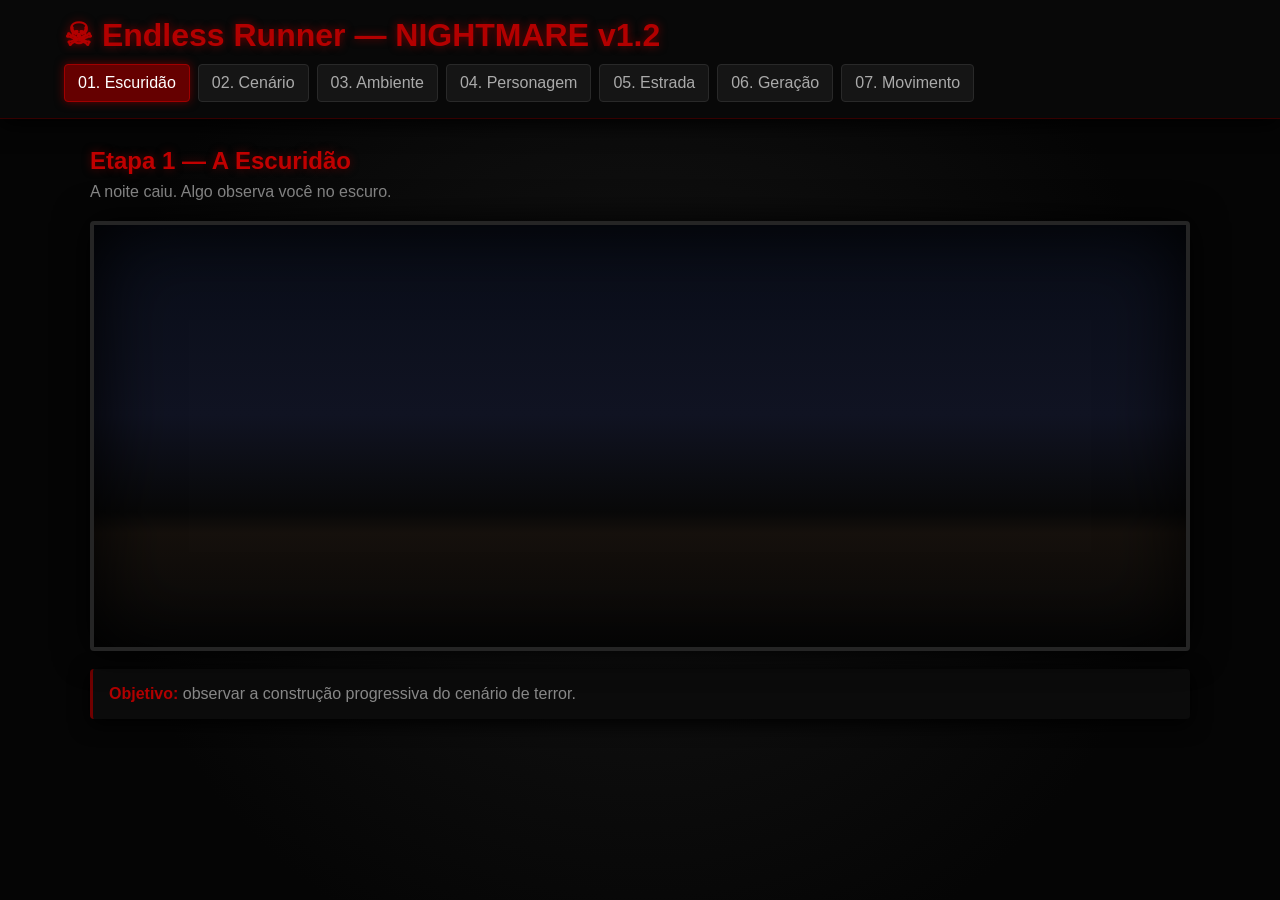
==== endless-runner-v1-2-cenario-continuo/01-ceu.html @ 24f3699d "Add files via upload" ====
<!DOCTYPE html>
<html lang="pt-BR">

<head>
    <meta charset="UTF-8">
    <meta name="viewport" content="width=device-width, initial-scale=1.0">

    <title>Endless Runner — Etapa 1 — A Escuridão</title>

    <link rel="stylesheet" href="css/style.css">
</head>

<body>

    <header>

        <h1>☠ Endless Runner — NIGHTMARE v1.2</h1>

        <nav>
            <a href="01-ceu.html" class="ativo">01. Escuridão</a>
            <a href="02-cenario.html">02. Cenário</a>
            <a href="03-ambiente.html">03. Ambiente</a>
            <a href="04-personagem.html">04. Personagem</a>
            <a href="05-chao.html">05. Estrada</a>
            <a href="06-geracao.html">06. Geração</a>
            <a href="07-movimento.html">07. Movimento</a>
        </nav>

    </header>

    <main>

        <section class="introducao">

            <h2>Etapa 1 — A Escuridão</h2>

            <p>
                A noite caiu. Algo observa você no escuro.
            </p>

        </section>

        <section class="cena">

        </section>

        <section class="informacao">

            <span class="destaque">Objetivo:</span>

            observar a construção progressiva do cenário de terror.

        </section>

    </main>

</body>

</html>
---- endless-runner-v1-2-cenario-continuo/css/style.css ----
* {
    margin: 0;
    padding: 0;
    box-sizing: border-box;
}



:root {
    --green: #8b0000;
    --dark: #050505;
    --panel: #0d0d0d;
    --red: #b30000;
    --blood: #650000;
    --gray: #202020;
}




body {
    min-height: 100vh;

    font-family: Arial, sans-serif;

    background:
        radial-gradient(
            circle at center,
            #151515 0%,
            #050505 70%
        );

    color: #d6d6d6;
}


header {
    background: #080808;

    padding: 16px 5%;

    border-bottom: 1px solid #360000;

    box-shadow:
        0 5px 20px #000;
}


header h1 {
    margin-bottom: 10px;

    color: #b30000;

    text-shadow:
        0 0 8px #700000;
}




nav {
    display: flex;

    flex-wrap: wrap;

    gap: 8px;
}


nav a {
    color: #aaa;

    text-decoration: none;

    background: #151515;

    padding: 9px 13px;

    border-radius: 4px;

    border: 1px solid #292929;
}


nav a:hover,
nav a.ativo {
    background: #650000;

    color: #fff;

    border-color: #a00000;

    box-shadow:
        0 0 10px #650000;
}



main {
    width: min(1100px, 92%);

    margin: 28px auto;
}



.introducao {
    margin-bottom: 20px;
}


.introducao h2 {
    color: #c00000;

    text-shadow:
        0 0 8px #500000;
}


.introducao p {
    margin-top: 8px;

    color: #888;
}



.cena {
    position: relative;

    height: 430px;

    overflow: hidden;

    border-radius: 4px;

    background:
        linear-gradient(
            #090d18 0%,
            #101322 45%,
            #080808 68%,
            #15100c 73%,
            #080808 100%
        );

    border: 4px solid #252525;

    box-shadow:
        0 0 35px #000,
        inset 0 0 80px #000;
}


.sol {
    position: absolute;

    width: 70px;
    height: 70px;

    right: 9%;
    top: 9%;

    border-radius: 50%;

    background:
        radial-gradient(
            circle,
            #d7d7d7,
            #929292
        );

    box-shadow:
        0 0 25px #777;
}


.nuvem {
    position: absolute;

    width: 120px;
    height: 35px;

    border-radius: 30px;

    background: #161616;

    opacity: .95;
}


.nuvem::before,
.nuvem::after {
    content: "";

    position: absolute;

    border-radius: 50%;

    background: inherit;
}


.nuvem::before {
    width: 48px;
    height: 48px;

    left: 18px;
    bottom: 8px;
}


.nuvem::after {
    width: 60px;
    height: 60px;

    right: 18px;
    bottom: 5px;
}



.montanha {
    position: absolute;

    bottom: 27%;

    width: 0;
    height: 0;

    border-left: 150px solid transparent;

    border-right: 150px solid transparent;

    border-bottom: 180px solid #121212;

    filter:
        drop-shadow(
            0 0 8px #000
        );
}




.arvore {
    position: absolute;

    bottom: 27%;

    width: 22px;
    height: 80px;

    background: #17100c;

    box-shadow:
        3px 0 0 #080808;
}


.arvore::before {
    content: "";

    position: absolute;

    width: 85px;
    height: 85px;

    left: -31px;
    top: -65px;

    border-radius: 50%;

    background:
        radial-gradient(
            circle,
            #111 0%,
            #080808 65%,
            #030303 100%
        );
}


.objeto-cenario {
    position: absolute;

    z-index: 6;

    bottom: 27%;
}



.personagem {
    position: absolute;

    left: 16%;

    bottom: 27%;

    width: 42px;
    height: 62px;

    border-radius: 18px 18px 10px 10px;

    background: #161616;

    border: 3px solid #050505;

    z-index: 10;

    box-shadow:
        0 0 12px #000;
}


.personagem::before {
    content: "";

    position: absolute;

    width: 34px;
    height: 34px;

    left: 1px;
    top: -31px;

    border-radius: 50%;

    background: #777;

    border: 3px solid #222;
}


.personagem::after {
    content: "";

    position: absolute;

    width: 12px;
    height: 10px;

    left: 12px;
    bottom: -10px;

    border-radius: 50%;

    background: #050505;

    box-shadow:
        17px 0 #050505;
}




.hud {
    position: absolute;

    top: 18px;
    left: 18px;
    right: 18px;

    display: flex;

    justify-content: space-between;

    z-index: 50;
}


.hud span {
    background: #050505dd;

    padding: 8px 12px;

    border-radius: 4px;

    border: 1px solid #380000;

    color: #aaa;

    box-shadow:
        0 0 8px #000;
}



.faixa {
    position: absolute;

    bottom: 27%;

    left: 0;

    width: 100%;
    height: 6px;

    background: #241b15;

    z-index: 5;
}




.chao {
    position: absolute;

    left: 0;
    right: 0;

    bottom: 0;

    height: 27%;

    background:
        repeating-linear-gradient(
            90deg,
            #17120e 0 35px,
            #0d0a08 35px 42px
        );

    box-shadow:
        inset 0 15px 25px #000;
}



.informacao {
    margin-top: 18px;

    padding: 16px;

    background: #0b0b0b;

    border-radius: 4px;

    border-left: 3px solid #700000;

    color: #888;

    box-shadow:
        0 5px 20px #000;
}


.destaque {
    color: #b00000;

    font-weight: bold;
}



.controles {
    margin-top: 15px;

    display: flex;

    gap: 10px;

    flex-wrap: wrap;
}


.controles button {
    border: 1px solid #760000;

    border-radius: 4px;

    padding: 10px 14px;

    cursor: pointer;

    background: #390000;

    color: #ddd;

    font-weight: bold;

    box-shadow:
        0 0 10px #250000;
}


.controles button:hover {
    background: #650000;

    border-color: #b00000;
}




@media (max-width: 700px) {

    .cena {
        height: 360px;
    }


    .hud {
        flex-direction: column;

        gap: 6px;
    }

}
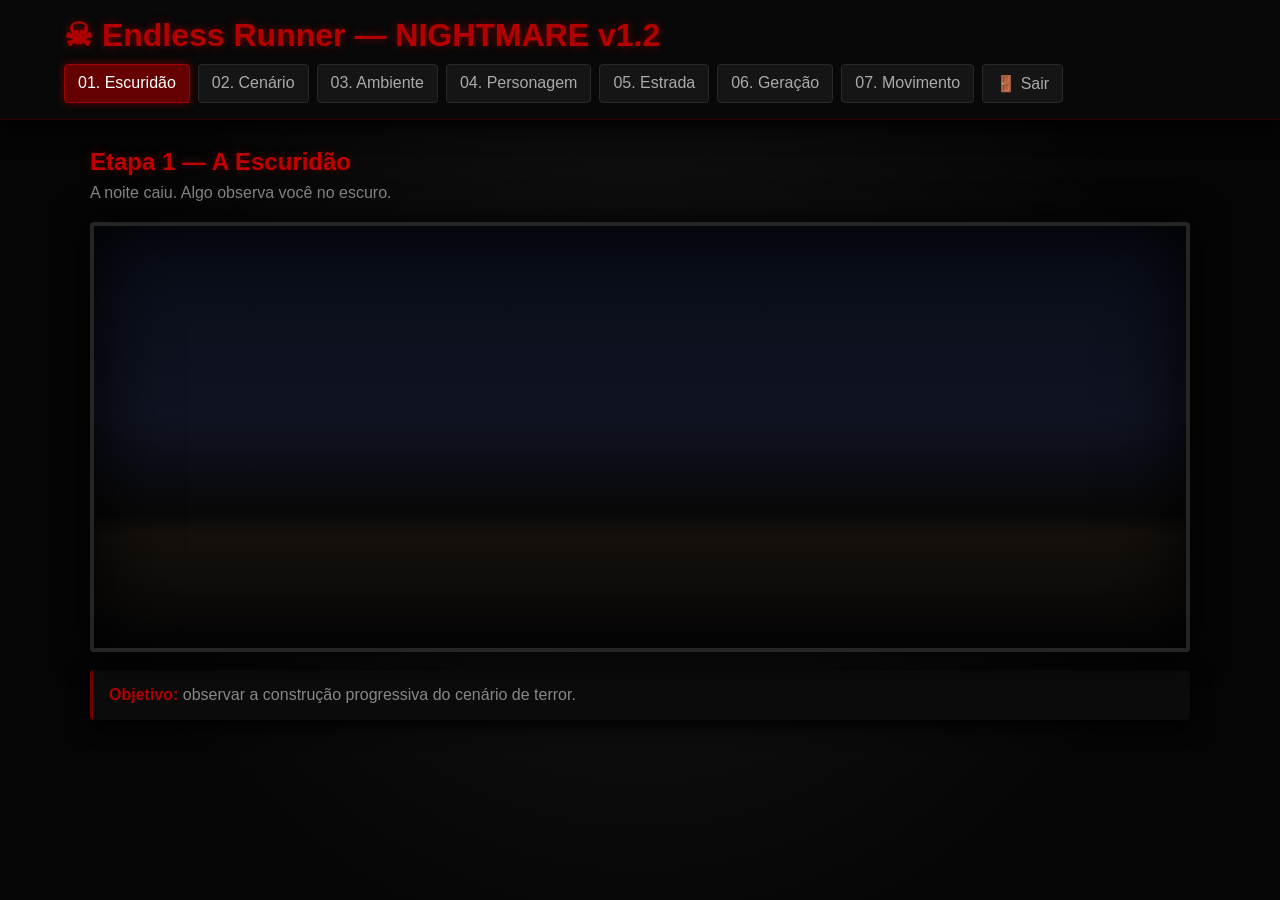
==== commit bbb1b6e8: "Atualizar o 01-ceu.html" ====
--- a/endless-runner-v1-2-cenario-continuo/01-ceu.html
+++ b/endless-runner-v1-2-cenario-continuo/01-ceu.html
@@ -1,59 +1,40 @@
 <!DOCTYPE html>
 <html lang="pt-BR">
-
 <head>
-    <meta charset="UTF-8">
-    <meta name="viewport" content="width=device-width, initial-scale=1.0">
-
-    <title>Endless Runner — Etapa 1 — A Escuridão</title>
-
-    <link rel="stylesheet" href="css/style.css">
+  <meta charset="UTF-8" />
+  <meta name="viewport" content="width=device-width, initial-scale=1.0" />
+  <title>Endless Runner — Etapa 1 — A Escuridão</title>
+  <link rel="stylesheet" href="css/style.css" />
 </head>
-
 <body>
 
-    <header>
+  <header>
+    <h1>☠ Endless Runner — NIGHTMARE v1.2</h1>
+    <nav>
+      <a href="01-ceu.html" class="ativo">01. Escuridão</a>
+      <a href="02-cenario.html">02. Cenário</a>
+      <a href="03-ambiente.html">03. Ambiente</a>
+      <a href="04-personagem.html">04. Personagem</a>
+      <a href="05-chao.html">05. Estrada</a>
+      <a href="06-geracao.html">06. Geração</a>
+      <a href="07-movimento.html">07. Movimento</a>
+      <a href="index.html" class="btn-sair">🚪 Sair</a>
+    </nav>
+  </header>
 
-        <h1>☠ Endless Runner — NIGHTMARE v1.2</h1>
+  <main>
+    <section class="introducao">
+      <h2>Etapa 1 — A Escuridão</h2>
+      <p>A noite caiu. Algo observa você no escuro.</p>
+    </section>
 
-        <nav>
-            <a href="01-ceu.html" class="ativo">01. Escuridão</a>
-            <a href="02-cenario.html">02. Cenário</a>
-            <a href="03-ambiente.html">03. Ambiente</a>
-            <a href="04-personagem.html">04. Personagem</a>
-            <a href="05-chao.html">05. Estrada</a>
-            <a href="06-geracao.html">06. Geração</a>
-            <a href="07-movimento.html">07. Movimento</a>
-        </nav>
+    <section class="cena"></section>
 
-    </header>
+    <section class="informacao">
+      <span class="destaque">Objetivo:</span> observar a construção progressiva do cenário de terror.
+    </section>
+  </main>
 
-    <main>
-
-        <section class="introducao">
-
-            <h2>Etapa 1 — A Escuridão</h2>
-
-            <p>
-                A noite caiu. Algo observa você no escuro.
-            </p>
-
-        </section>
-
-        <section class="cena">
-
-        </section>
-
-        <section class="informacao">
-
-            <span class="destaque">Objetivo:</span>
-
-            observar a construção progressiva do cenário de terror.
-
-        </section>
-
-    </main>
-
+  <script src="js/comum.js"></script>
 </body>
-
 </html>
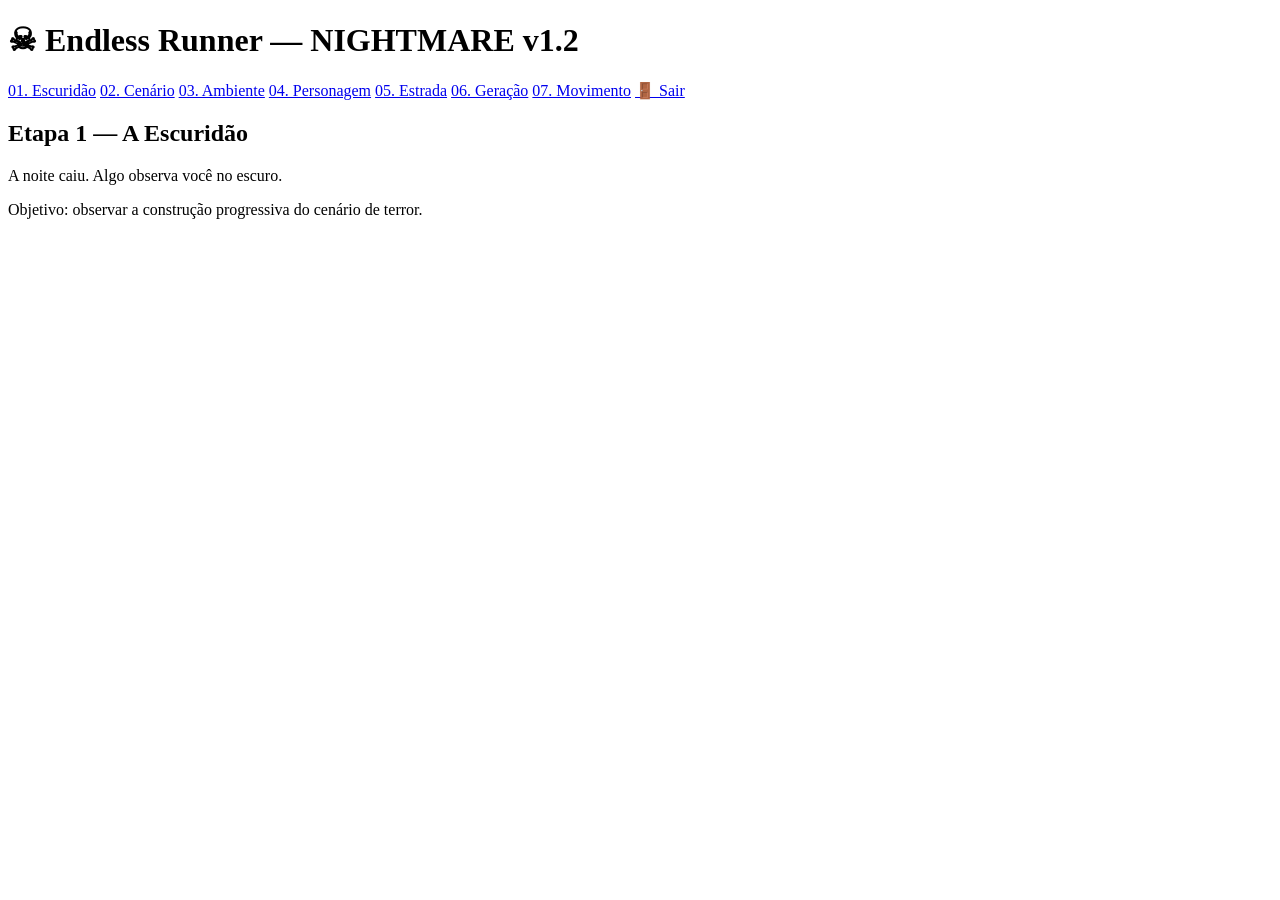
==== commit b58d9728: "Atualizar o 01-ceu.html" ====
--- a/endless-runner-v1-2-cenario-continuo/01-ceu.html
+++ b/endless-runner-v1-2-cenario-continuo/01-ceu.html
@@ -4,7 +4,7 @@
   <meta charset="UTF-8" />
   <meta name="viewport" content="width=device-width, initial-scale=1.0" />
   <title>Endless Runner — Etapa 1 — A Escuridão</title>
-  <link rel="stylesheet" href="css/style.css" />
+  <link rel="stylesheet" href="style.css" />
 </head>
 <body>
 
@@ -18,7 +18,7 @@
       <a href="05-chao.html">05. Estrada</a>
       <a href="06-geracao.html">06. Geração</a>
       <a href="07-movimento.html">07. Movimento</a>
-      <a href="index.html" class="btn-sair">🚪 Sair</a>
+      <a href="Index.html" class="btn-sair">🚪 Sair</a>
     </nav>
   </header>
 
@@ -35,6 +35,6 @@
     </section>
   </main>
 
-  <script src="js/comum.js"></script>
+  <script src="comum.js"></script>
 </body>
 </html>
